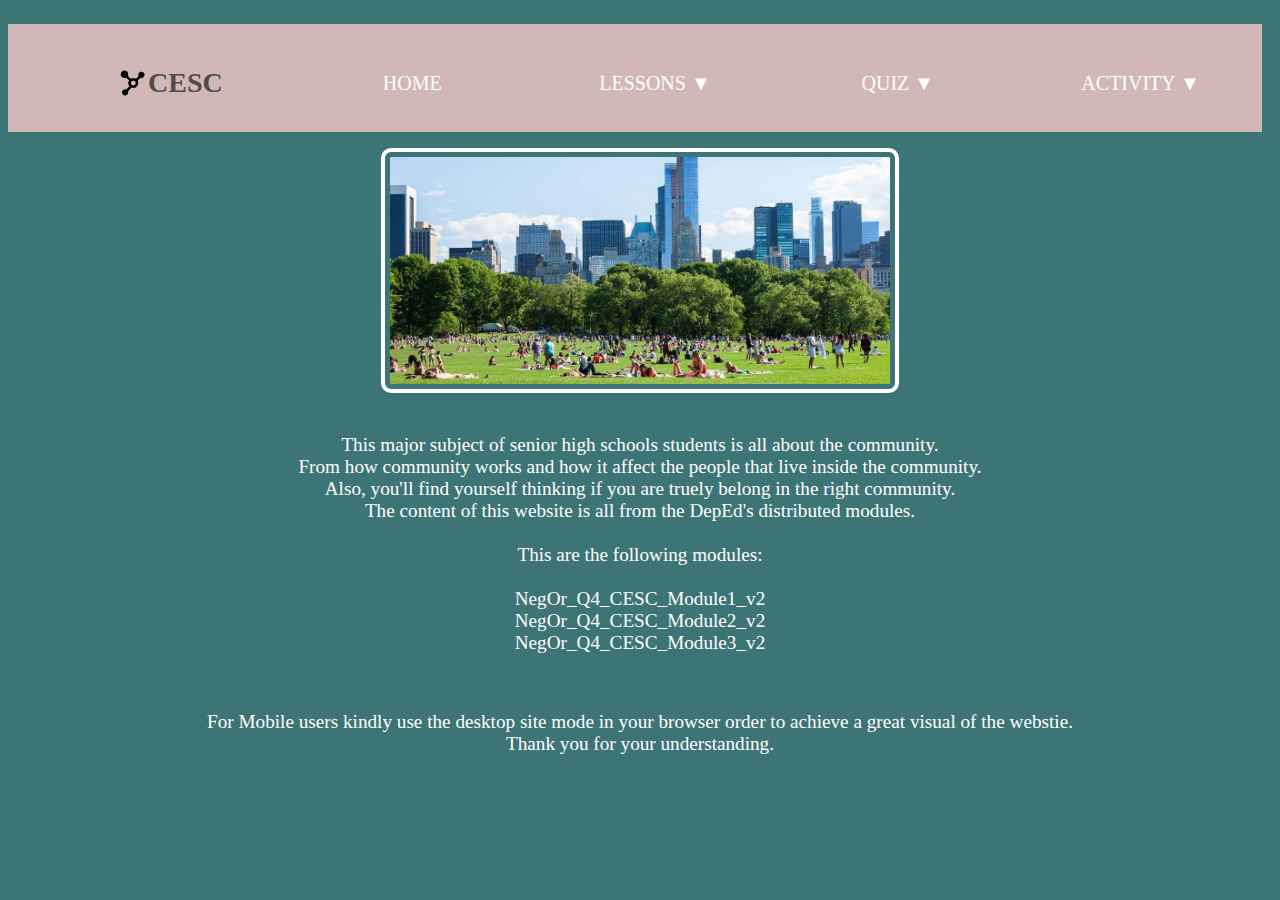
==== index.html @ ac25a66e "Add files via upload" ====
<!DOCTYPE html>
<html>
<Head>
    <meta name="viewport" content="width=device-width, initial=1.0">
    <meta charset="UTF-8"> 
    <meta http-equiv="X-UA-Compatible" content="IE=edge">
    <title>CESC-Module For Senior High School Student</title>
    <link rel="stylesheet" href="style.css">
    <link rel="stylesheet" href="style2.css">
</Head>
<Body>


    <header>
        <ul>
        <li><p Class="CESC"> <img class="nets" src="Community.png">CESC</p></li>
                <li><a href="index.html">HOME</a></li>
                <li><a href="">LESSONS ▼</a>
                <ul class="dropdown">
                    <li><a href="lesson1.html">Lesson 1</a></li>
                    <li><a href="lesson2.html">Lesson 2</a></li>
                    <li><a href="lesson3.html">Lesson 3</a></li>
                </ul>
                </li>
                <li><a href="">QUIZ ▼</a>
                <ul class="dropdown">
                    <li><a href="quiz1.html">Quiz 1</a></li>
                    <li><a href="quiz2.html">Quiz 2</a></li>
                    <li><a href="quiz3.html">Quiz 3</a></li>
                </ul>
                </li>
                <li><a href="">ACTIVITY ▼</a>
                <ul class="dropdown">
                    <li><a href="activity1.html">Activity 1</a></li>
                    <li><a href="activity2.html">Activity 2</a></li>
                    <li><a href="activity3.html">Activity 3</a></li>
                </ul>
                </li>
    </header>
    <img class="Community" src="Cesc.jpg" alt="">
    <p class="body">
        <br>
        This major subject of senior high schools students is all about the community. <br>
        From how community works and how it affect the people that live inside the community. <br>
        Also, you'll find yourself thinking if you are truely belong in the right community. <br>
        The content of this website is all from the DepEd's distributed modules.
        <br>
        <br>This are the following modules:<br>
        <br>
        NegOr_Q4_CESC_Module1_v2<br>
        NegOr_Q4_CESC_Module2_v2<br>
        NegOr_Q4_CESC_Module3_v2
    </p>
    <br>
    <p class="body">
        For Mobile users kindly use the desktop site mode in your browser order to achieve a great visual of the webstie. <br>
        Thank you for your understanding.
    </p>
</Body>
</html>
---- style.css ----
body{
    background:#3D7475;
    display: flow-root;
}

.CESC {
    font-size: 28px;
    color:#524b4b;
    text-decoration:none;
    font-weight: 700;
    display: flex;
    justify-self: center;
    text-align: center;
}

header ul {
    position: auto;
    list-style:none;    
    background: #d2b7b7;
    text-align: center;
    margin-right:10px;
    display: flex;
    align-items: center;
    justify-content: space-evenly;
}

ul li {
    display: inline-block;
    position: relative;
}

ul li a {
    display: flex;
    justify-content: center;
    background: relative;
    padding:10px;
    margin: 1px solid 0;
    color: #fff;
    text-decoration: none;
    text-align: justify;
    font-size: 20px;
}

ul li ul.dropdown li {
    display: block;
}

ul li ul.dropdown {
    width: 100%;
    padding-left:0;
    padding-right: 0;
    background: #a76e6e;
    position: absolute; 
    display: none;
    z-index: 999;
}

ul li a:hover {
    background: #fff;
    transition: 0.5s;
    color: black;
}

ul li:hover ul.dropdown {
    display: block;
}

.nets {
    float: left;
    padding: 1px; 
    margin: 1px solid 0;
    display: flow-root;
    width: 30px;
    height: 30px;
}

button.nextbtn {
    padding: 1px;
    margin: 1px;
    border: #a76e6e double 8px;
    border-radius: 10px;
    font-size: 25px;
    font-weight: 500;
    display: flex;
    text-align: center;
    text-decoration: none;
    color: #a76e6e;
    font-style: bold;
}


#wrapper {
    position: absolute;
    left: 30%;
    top: 30%;
    width: 500px;
    height: 500px;
    border: 8px double black;
}
#startTime {
    background-color: rgb(125, 125, 255);
    margin-left: 33%;
    padding: 15px 32px;
    font-size: 20px;
    color: aliceblue;
}
#questionsDiv {
    margin: 20px;
    color: aliceblue;
}

#currentTime {
    float: right;
}

#goBack {
    background-color: rgb(125, 125, 255);
    position: relative;
    padding: 10px;
    font-size: 20px;
    color: white;
    top: 30%;
    left: 55%;
    width: auto;
    text-align: center;
    text-decoration: none;
}



#clear {
    background-color: rgb(125, 125, 255);
    position: relative;
    padding: 10px;
    font-size: 20px;
    color: white;
    top: 30%;
    right: 5%;
    text-align: center;
    border: 5px solid navy ;
}

button {
    border-radius: 8px;
}

textarea {
    width: 90%;
    margin: 20px;
}

#Submit {
    background-color: rgb(125, 125, 255);
    margin-left: 33%;
    padding: 15px 32px;
    font-size: 20px;
    color: white;
}

label {
    margin-right: 10px;
}
input {
    margin-bottom: 20px;
    width: 50%;
    border: 1px solid lightgray;
}

h1 {
    text-align: center;
    color: aliceblue;
}

li {
    margin-top: 10px;
    padding: 5px 15px;
    width: 80%;
    font-size: 18px;
    color: rgb(255, 255, 255);
}

p{
    color: aliceblue;
}

#createDiv {
    margin-top: 20px;
    border-top: 1px solid lightgray;
}

/* Start media queries */
/* A Media Query max-width: 786px */
@media screen and (max-width: 786px) {
/* Resized content to fit 786px  */
body {
    max-width: 786px;
}
/* Resized main-content to fit 786px  */
#wrapper {
position: absolute;
left: 20%;
margin-top: 20%;
}

p{
color: aliceblue;
}
#goBack {
    
    position: relative;
    left: 55%;
}

#clear {
    
    position: relative;
    right: 5%;
    
}
}

/* A Media Query max-width: 640px */
@media screen and (max-width: 640px) {
/* Resized content to fit 640px  */
body {
    min-width: 640px;
}
/* Resized main-content to fit 640px  */
#wrapper {
position: absolute;
left: 10%;
margin: 20%;
}

p{
color: aliceblue;
}
}
---- style2.css ----
p{
    color: #fff;
    font-size: larger;
    display: flow-root;
    text-align:justify;
}

.body{
    text-align: center;
}

footer{
    display: flex;
    flex-direction: row;
    justify-content: space-evenly;
}

h1 {
    color:black;
    margin: 3px;
    padding:4px;
    min-width: 100px;
}

h2 {
    color: #fff;
    font-size: 30px;
}

h3 {
    color:beige;
}

h4 {
    color:beige;
}

h5 {
    color:beige;
}

.Community {
    padding: 5px;
    margin: auto;
    width: 500px;
    height: 227px;
    max-height: 1000px;
    border: #fff solid 4px;
    border-radius: 10px;
    display: flex;
}

.table{
    display: flex;
    flex-direction: column;
    justify-content: space-evenly;
    align-items: center;
}
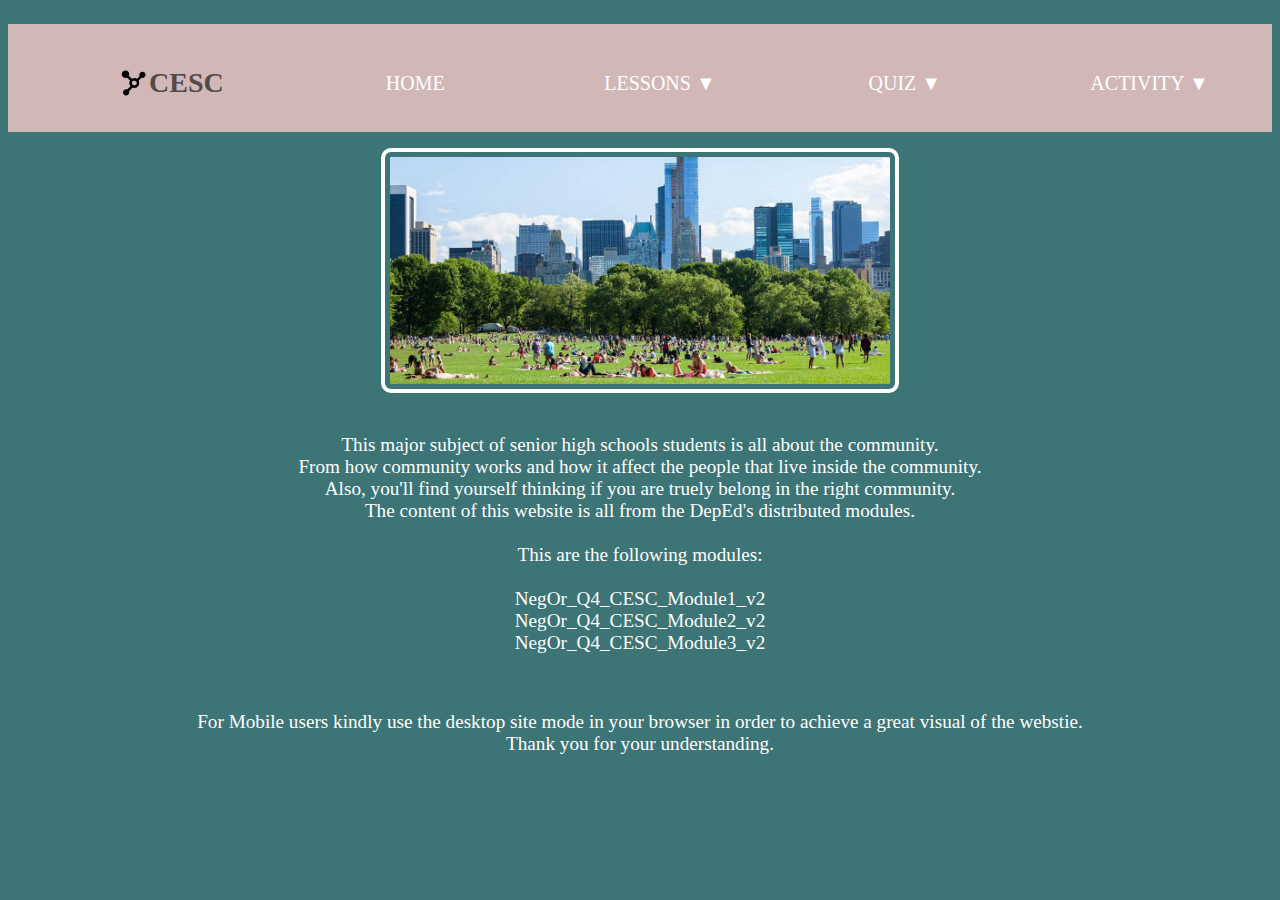
==== commit 6e24795b: "Add files via upload" ====
--- a/index.html
+++ b/index.html
@@ -53,7 +53,7 @@
     </p>
     <br>
     <p class="body">
-        For Mobile users kindly use the desktop site mode in your browser order to achieve a great visual of the webstie. <br>
+        For Mobile users kindly use the desktop site mode in your browser in order to achieve a great visual of the webstie. <br>
         Thank you for your understanding.
     </p>
 </Body>
--- a/style.css
+++ b/style.css
@@ -14,11 +14,11 @@
 }
 
 header ul {
+
     position: auto;
     list-style:none;    
     background: #d2b7b7;
     text-align: center;
-    margin-right:10px;
     display: flex;
     align-items: center;
     justify-content: space-evenly;
@@ -198,8 +198,8 @@
 /* Resized main-content to fit 786px  */
 #wrapper {
 position: absolute;
-left: 20%;
 margin-top: 20%;
+font-size: 18px ;
 }
 
 p{
@@ -228,8 +228,8 @@
 /* Resized main-content to fit 640px  */
 #wrapper {
 position: absolute;
-left: 10%;
 margin: 20%;
+font-size: 18px;
 }
 
 p{
